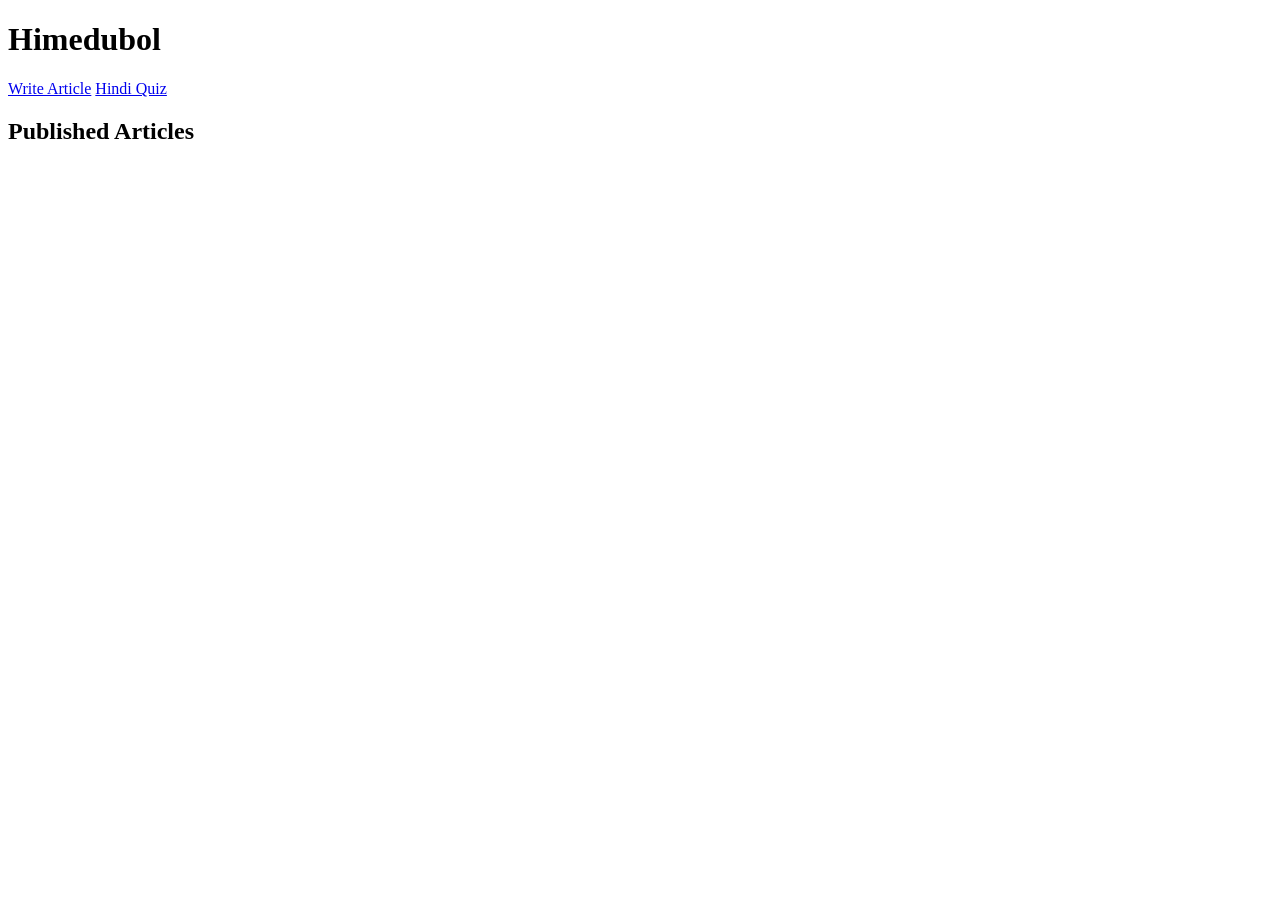
==== Index.html @ 711089a3 "Add initial HTML structure for Himedubol" ====
<!DOCTYPE html>
<html>
<head>
<title>Himedubol</title>
<link rel="stylesheet" href="style.css">
<link rel="manifest" href="manifest.json">
</head>

<body>

<h1>Himedubol</h1>

<a href="write.html">Write Article</a>
<a href="quiz.html">Hindi Quiz</a>

<h2>Published Articles</h2>

<div id="articles"></div>

<script src="app.js"></script>

</body>
</html>
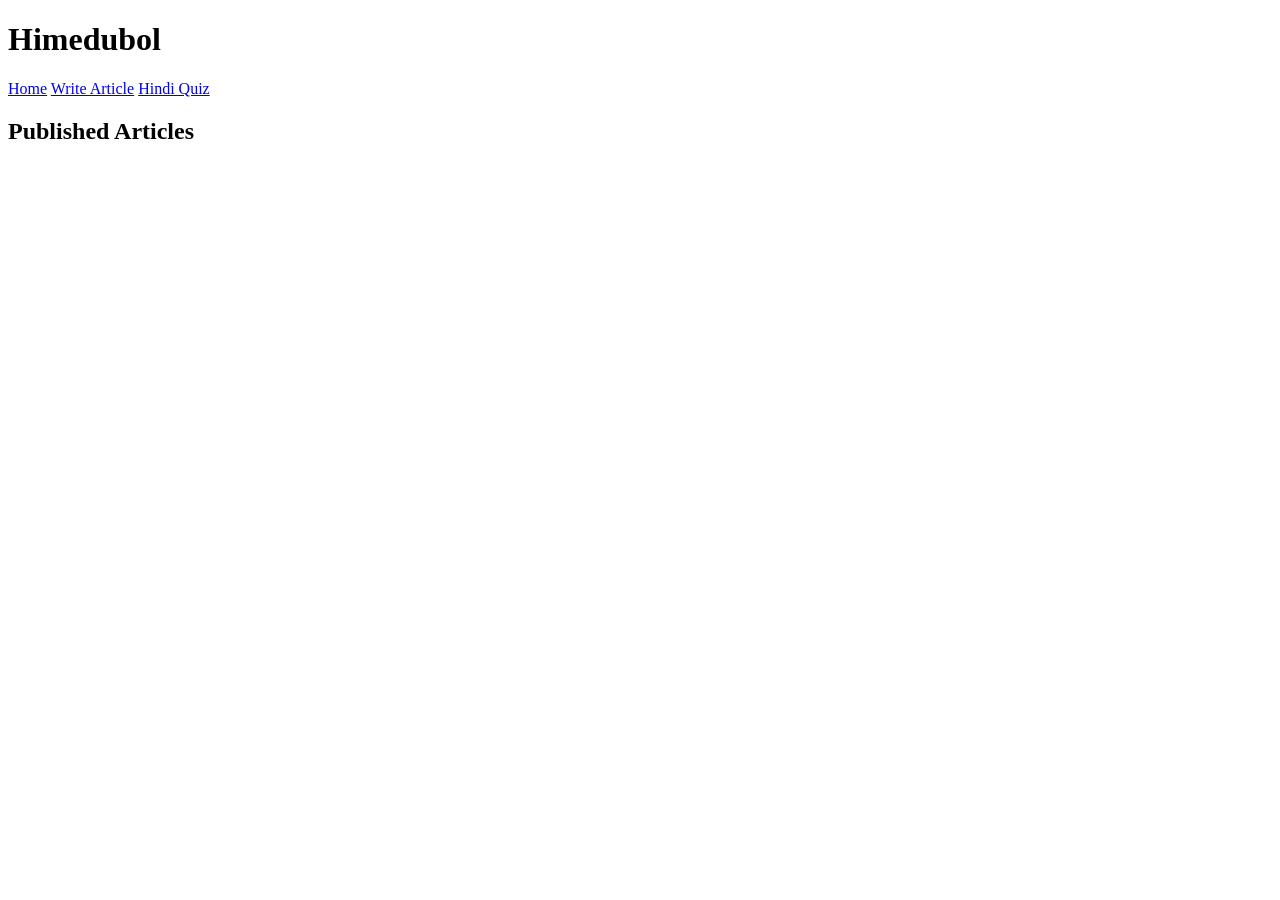
==== commit e02b263a: "Add initial HTML structure for Himedubol" ====
--- a/Index.html
+++ b/Index.html
@@ -1,17 +1,23 @@
 <!DOCTYPE html>
 <html>
 <head>
+<meta charset="UTF-8">
 <title>Himedubol</title>
+
 <link rel="stylesheet" href="style.css">
 <link rel="manifest" href="manifest.json">
+
 </head>
 
 <body>
 
 <h1>Himedubol</h1>
 
+<nav>
+<a href="index.html">Home</a>
 <a href="write.html">Write Article</a>
 <a href="quiz.html">Hindi Quiz</a>
+</nav>
 
 <h2>Published Articles</h2>
 
